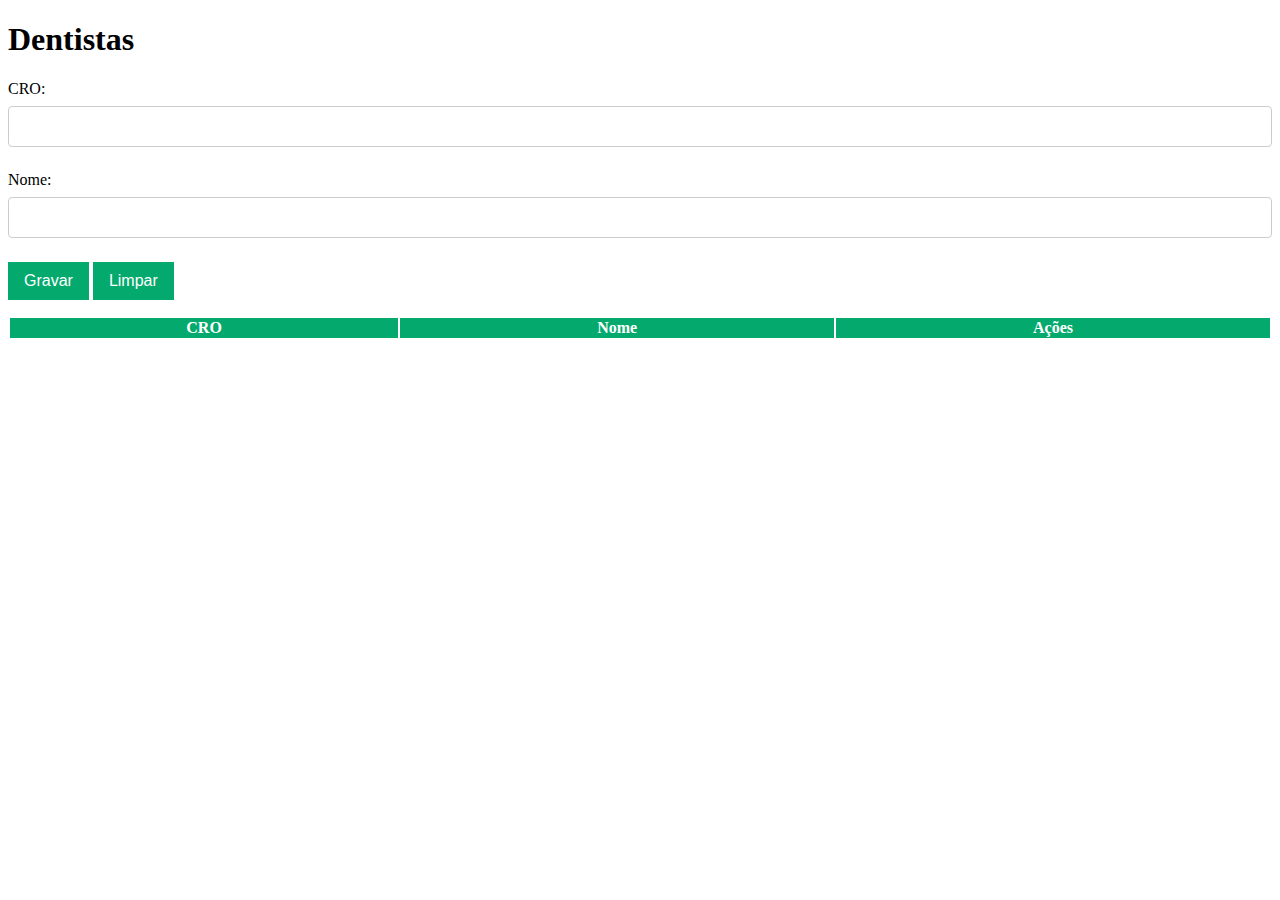
==== index2.html @ 54bbb349 "primeiro commit" ====
<!DOCTYPE html>
<html lang="pt-br">

<head>
    <meta charset="utf-8">
    <title>Dentistas</title>
    <script src="script2.js"></script>
    <link rel="stylesheet" href="https://cdnjs.cloudflare.com/ajax/libs/font-awesome/5.15.3/css/all.min.css" />
    <link rel="stylesheet" href="index.css">
</head>

<body onload="carregarDados();">
    <h1>Dentistas</h1>
    <p>
        <label for="cro">CRO:</label>
        <input type="number" id="cro">
    </p>
    <p>
        <label for="namedentista">Nome:</label>
        <input type="text" id="namedentista">
    </p>
   
    <p class="btn-group">
        <button class="button" onclick="gravar();">Gravar</button>
        <button class="button" onclick="limpar();">Limpar</button>
    </p>
    <table>
        <thead>
            <tr>
                <th>CRO</th>
                <th>Nome</th>
                <th>Ações</th>
            </tr>
        </thead>
        <tbody id="tbody"></tbody>
    </table>

    <script src="script.js"></script> <!-- Inclui o script JavaScript atualizado -->
</body>

</html>
---- index.css ----
table {
    width: 100%;
}

th {
    background-color: #04AA6D;
    color: white;
}

td {
    text-align: left;
    padding: 8px;
}

tr:nth-child(even) {
    background-color: #f2f2f2;
}

input[type=number],
input[type=text],
select {
    width: 100%;
    padding: 12px 20px;
    margin: 8px 0;
    display: inline-block;
    border: 1px solid #ccc;
    border-radius: 4px;
    box-sizing: border-box;
}

input[type=submit] {
    width: 100%;
    background-color: #4CAF50;
    color: white;
    padding: 14px 20px;
    margin: 8px 0;
    border: none;
    border-radius: 4px;
    cursor: pointer;
}

input[type=submit]:hover {
    background-color: #45a049;
}

div {
    border-radius: 5px;
    background-color: #f2f2f2;
    padding: 20px;
}

input[type=submit],
input[type=reset] {
    background-color: #04AA6D;
    border: none;
    color: white;
    padding: 16px 32px;
    text-decoration: none;
    margin: 4px 2px;
    cursor: pointer;
}

.btn-group .button {
    background-color: #04AA6D;
    /* Green */
    border: none;
    color: white;
    padding: 10px 16px;
    text-align: center;
    text-decoration: none;
    display: inline-block;
    font-size: 16px;
    cursor: pointer;
}

.btn-group .button:hover {
    background-color: #3e8e41;
}
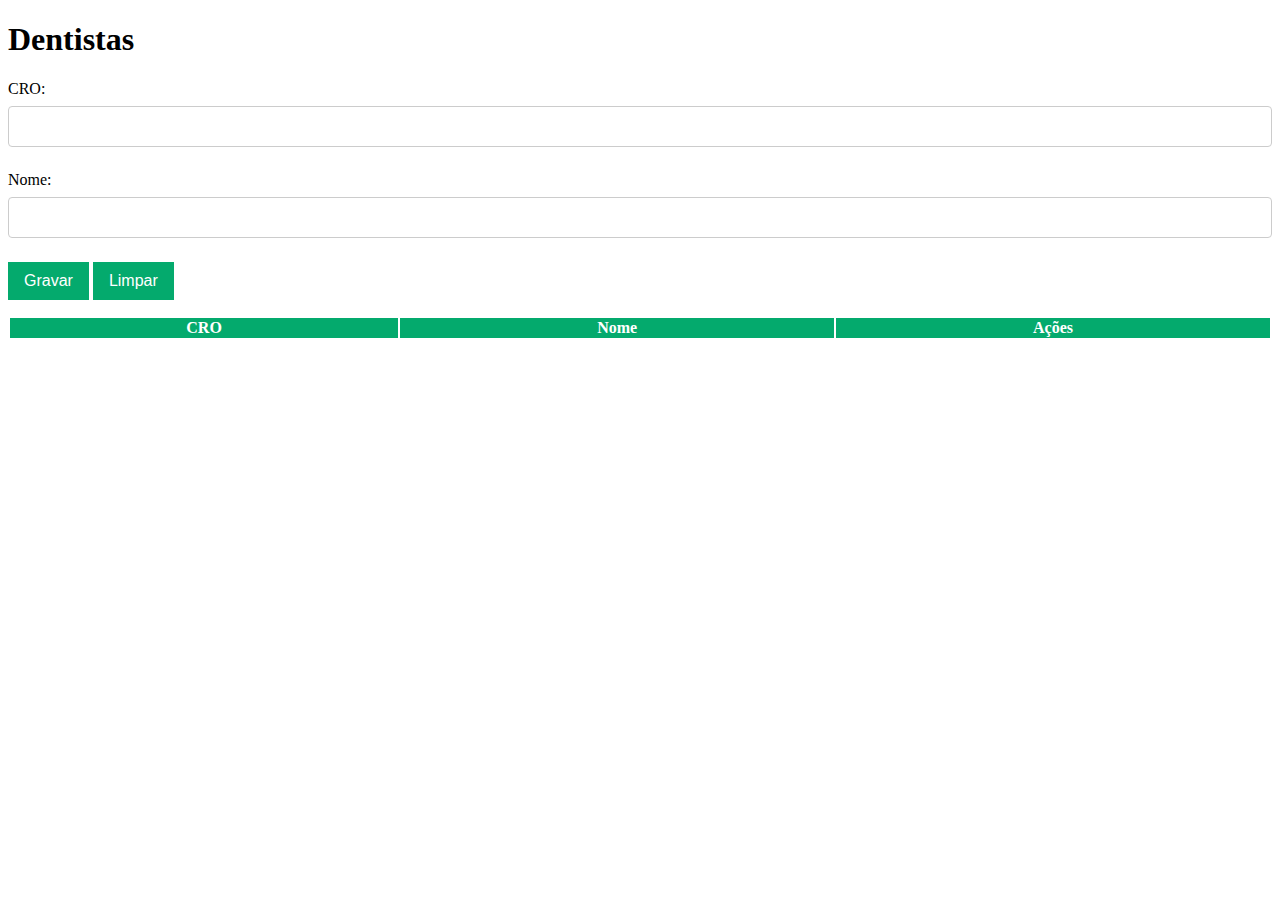
==== commit e8eed7ee: "Commit" ====
--- a/index2.html
+++ b/index2.html
@@ -13,7 +13,7 @@
     <h1>Dentistas</h1>
     <p>
         <label for="cro">CRO:</label>
-        <input type="number" id="cro">
+        <input type="text" id="cro">
     </p>
     <p>
         <label for="namedentista">Nome:</label>
@@ -35,7 +35,7 @@
         <tbody id="tbody"></tbody>
     </table>
 
-    <script src="script.js"></script> <!-- Inclui o script JavaScript atualizado -->
+ 
 </body>
 
-</html>+</html>
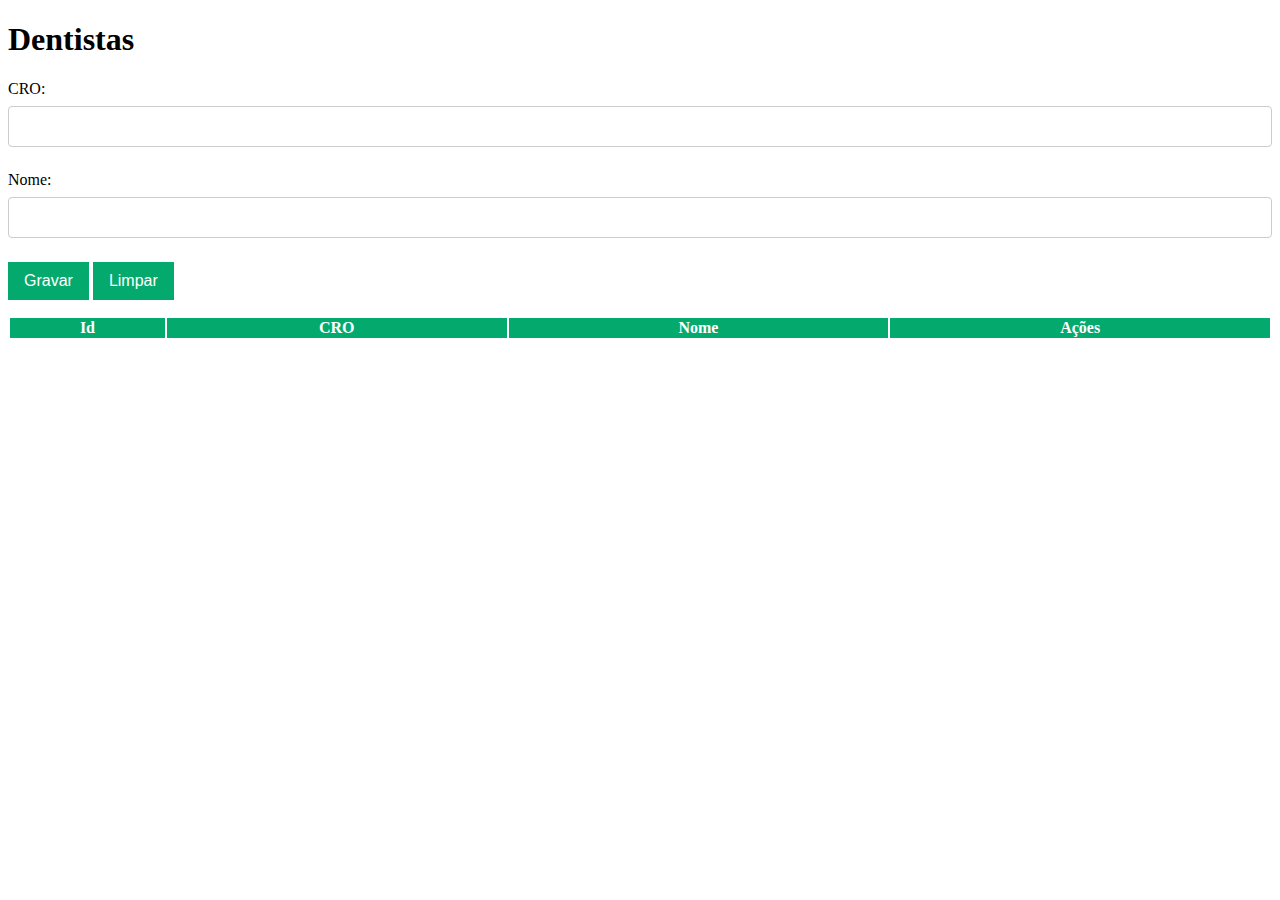
==== commit ccc1e719: "fix: front-not-conecting-api" ====
--- a/index2.html
+++ b/index2.html
@@ -4,7 +4,7 @@
 <head>
     <meta charset="utf-8">
     <title>Dentistas</title>
-    <script src="script2.js"></script>
+    <script src="index2.js"></script>
     <link rel="stylesheet" href="https://cdnjs.cloudflare.com/ajax/libs/font-awesome/5.15.3/css/all.min.css" />
     <link rel="stylesheet" href="index.css">
 </head>
@@ -27,6 +27,7 @@
     <table>
         <thead>
             <tr>
+                <th>Id</th>
                 <th>CRO</th>
                 <th>Nome</th>
                 <th>Ações</th>
@@ -35,7 +36,7 @@
         <tbody id="tbody"></tbody>
     </table>
 
- 
+    <script src="index2.js"></script> <!-- Inclui o script JavaScript atualizado -->
 </body>
 
 </html>
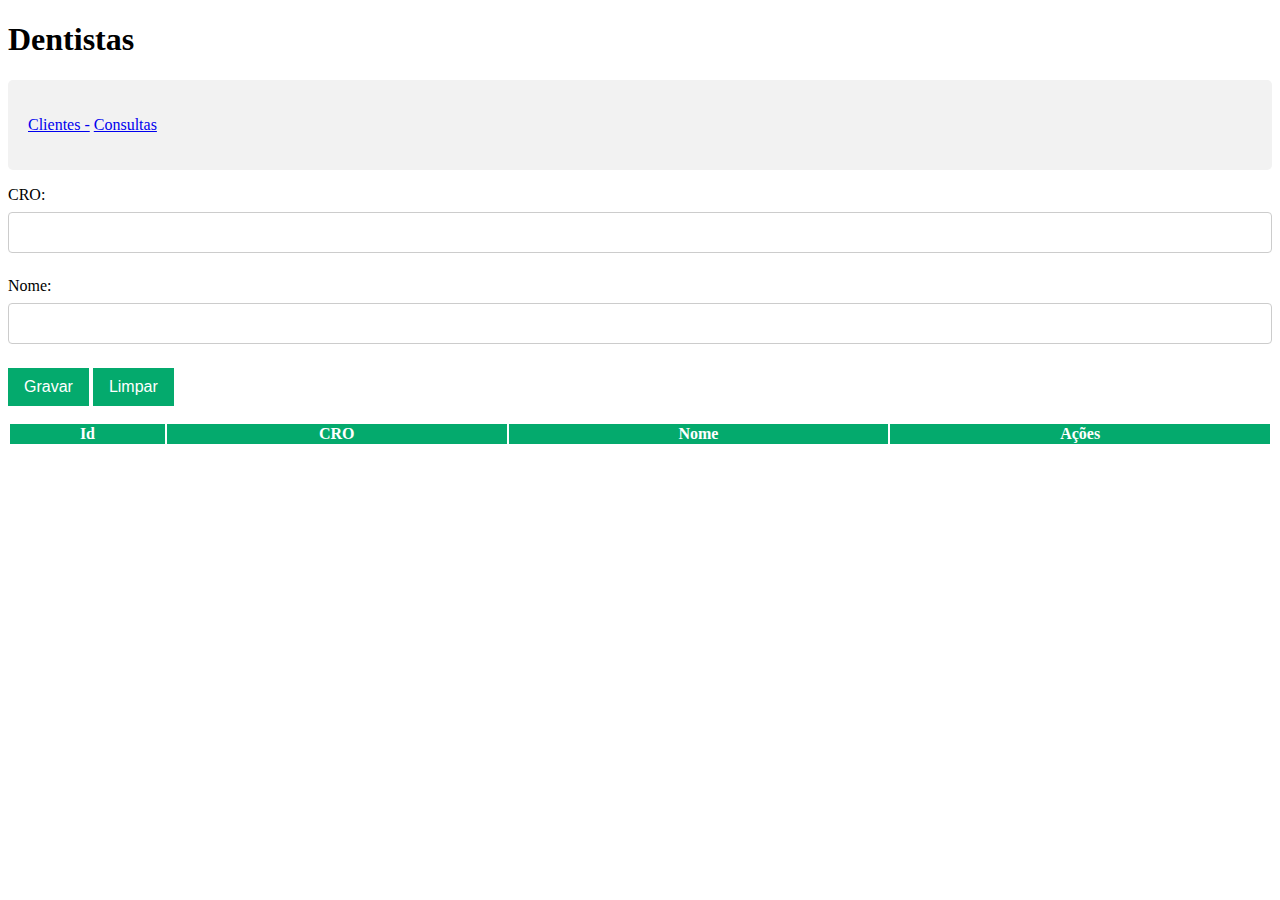
==== commit 05330611: "Commit" ====
--- a/index2.html
+++ b/index2.html
@@ -11,6 +11,12 @@
 
 <body onload="carregarDados();">
     <h1>Dentistas</h1>
+    <div>
+        <p>
+        <a href="index.html">Clientes -</a>
+        <a href="index3.html">Consultas</a>
+        </p>
+    </div>
     <p>
         <label for="cro">CRO:</label>
         <input type="text" id="cro">
